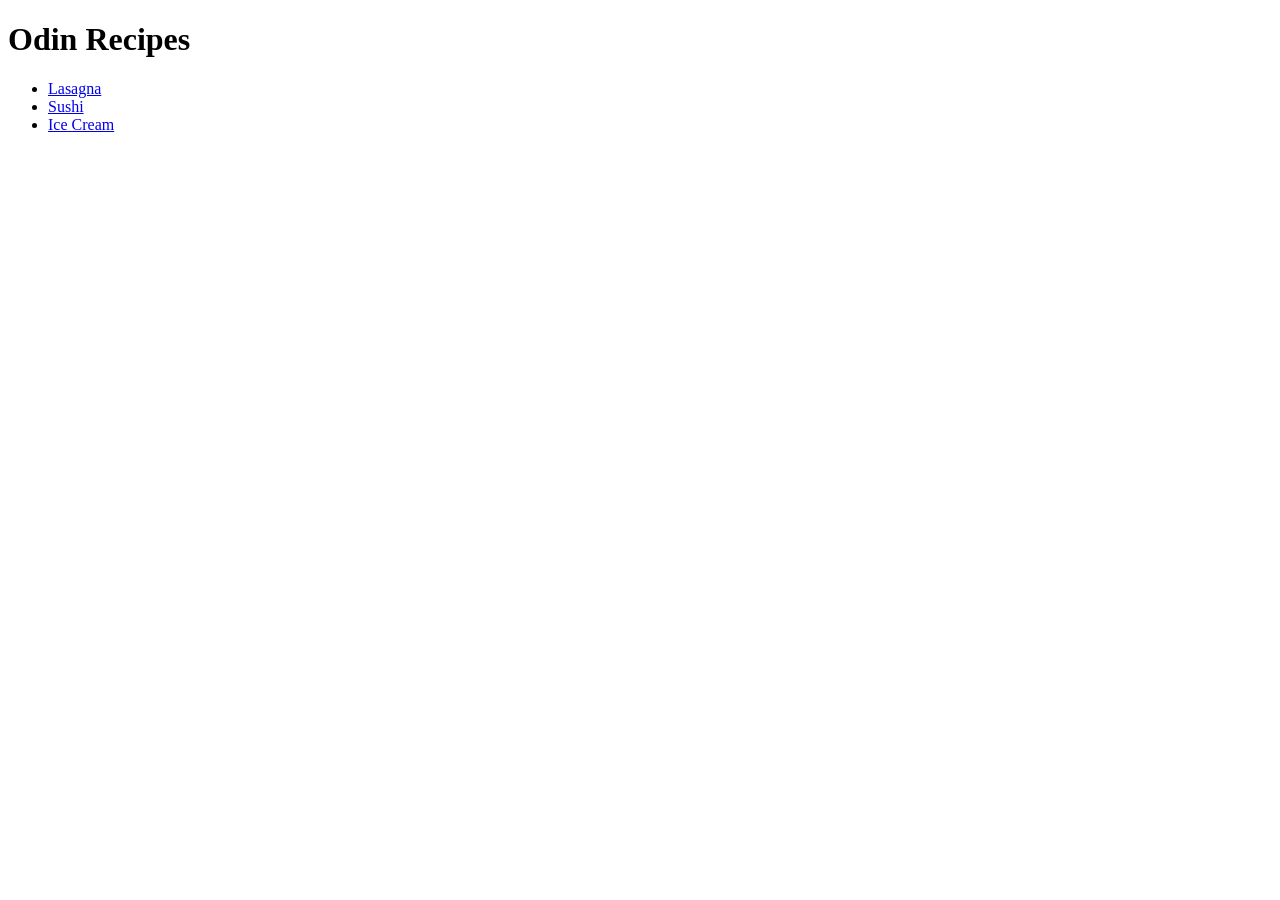
==== index.html @ 30de0b9b "index Added" ====
<!DOCTYPE html>
<html lang="en">
<head>
    <meta charset="UTF-8">
    <meta name="viewport" content="width=device-width, initial-scale=1.0">
    <title>Document</title>
</head>
<body>
    <h1>Odin Recipes</h1>
    <ul>
        <li><a href="recipes/lasagna.html">Lasagna</a></li>
        <li><a href="recipes/sushi.html">Sushi</a></li>
        <li><a href="recipes/icecream.html">Ice Cream</a></li>
    </ul>
</body>
</html>
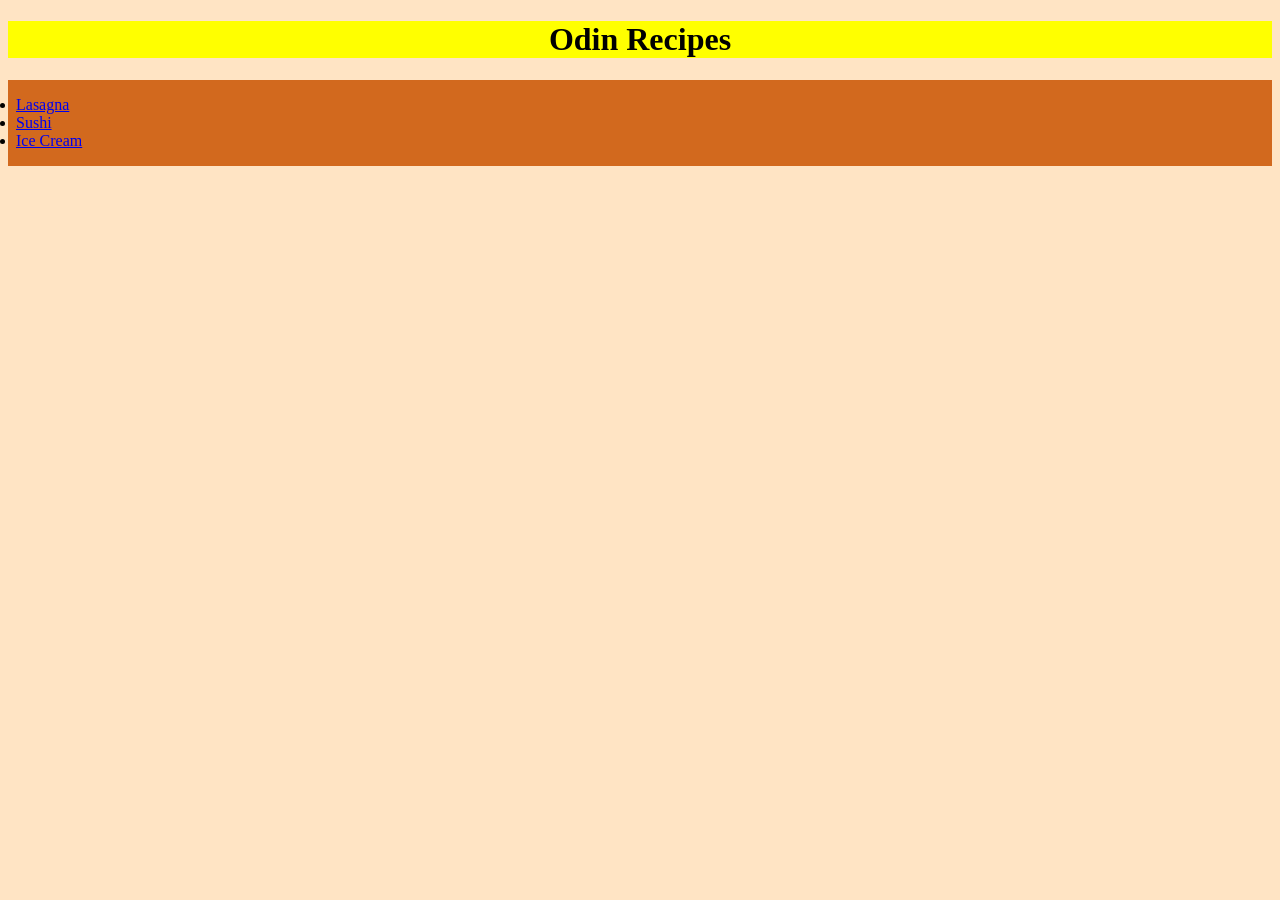
==== commit 753607be: "index" ====
--- a/index.html
+++ b/index.html
@@ -4,10 +4,11 @@
     <meta charset="UTF-8">
     <meta name="viewport" content="width=device-width, initial-scale=1.0">
     <title>Document</title>
+    <link rel="stylesheet" href="styles.css">
 </head>
 <body>
-    <h1>Odin Recipes</h1>
-    <ul>
+    <h1 class="title">Odin Recipes</h1>
+    <ul id="recipe-list">
         <li><a href="recipes/lasagna.html">Lasagna</a></li>
         <li><a href="recipes/sushi.html">Sushi</a></li>
         <li><a href="recipes/icecream.html">Ice Cream</a></li>
--- a/styles.css
+++ b/styles.css
@@ -0,0 +1,15 @@
+body {
+    background-color: bisque;
+}
+
+.title {
+    background-color: yellow;
+    border-color: burlywood;
+    border: 1px;
+    text-align: center;
+}
+
+#recipe-list {
+    background-color: chocolate;
+    padding: 16px 8px;
+}
